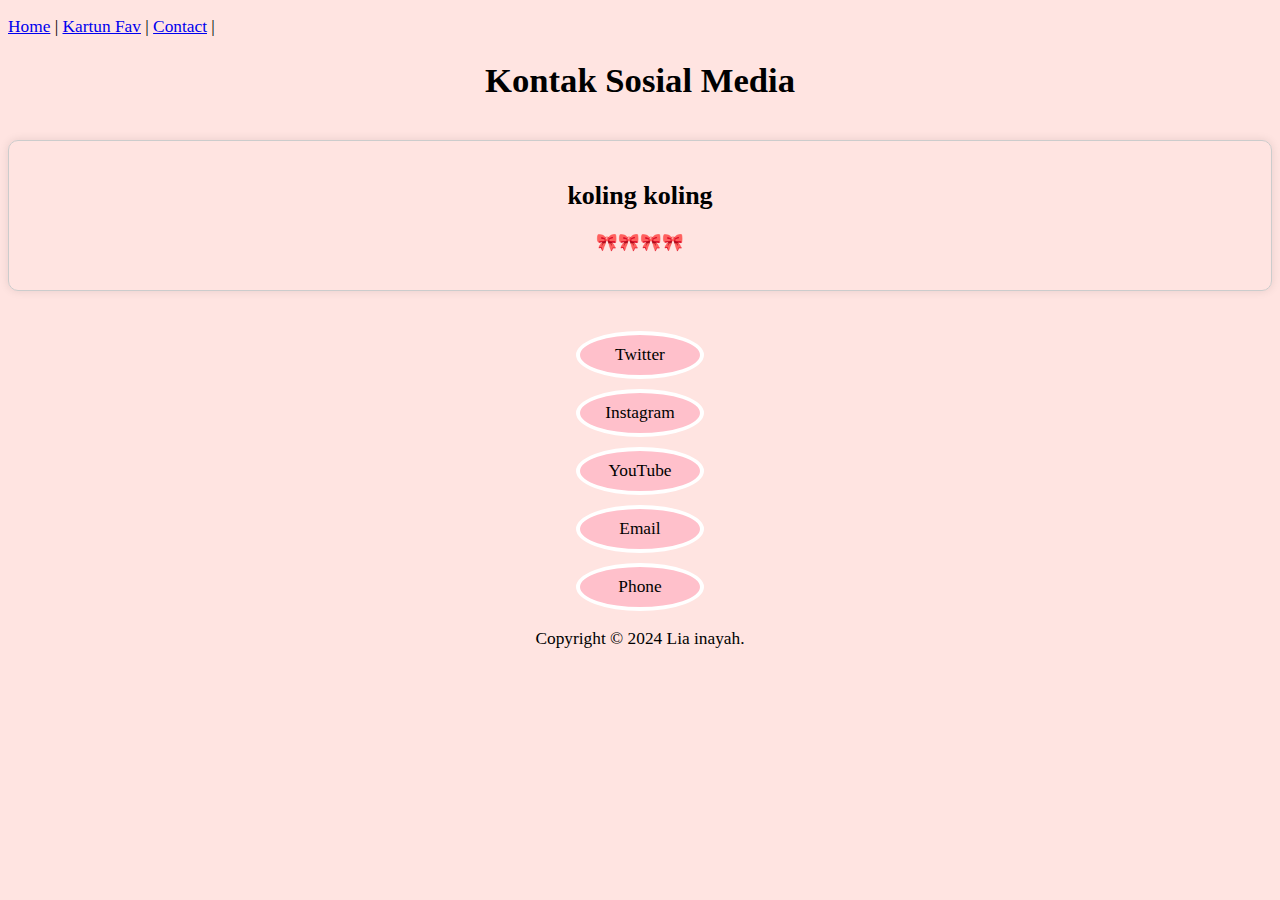
==== contact.html @ bc4cdffa "Add files via upload" ====
<!DOCTYPE  html> 
<html> 
<head> 
<p  class= "teks-center">
        <a href="index.html">Home</a> |
        <a href="kartun.html">Kartun Fav</a> |
        <a href="contact.html">Contact</a> |
 </p>
<center>
    <title>Kontak Media  Sosial </title> <meta charset="UTF-8"> <meta name="viewport" content="width=device-width, initial-scale=1.1"> <link rel="stylesheet" href="style.css"> <!-- tautan ke berkas CSS --> </head> <body> <h1>Kontak Sosial Media</h1>
    </center>
    <center>
    <div class="container">
        <h2>koling koling</h2> 
        <p>🎀🎀🎀🎀</p>
        </center>
        <ul>
          <center>
            <li>
                <a href="https://x.com/matchaanyaw11?s=09" target="_blank">
                    <div class="twiter"></i>Twitter</div>
                </a>
            </li>
            <li>
    
                <a href="https://www.instagram.com/nayyslyaa?igsh=MTE0ZHNxODVwenYydQ==" target="_blank">
                    <div class="ig"></i> Instagram</div>
                </a>
            </li>
            <li>
                <a href="https://youtube.com/@noyazzz872?si=k9XHqIXjHFN-yM5B" target="_blank">
                    <div class="yt"></i> YouTube</div>
                </a>
            </li>
            <li>
                <a href="liainayah186@gmail.com" target="_blank">
                    <div class="email"></i> Email</div>
                </a>
            </li>
            <li>
                <a href="https://wa.me/qr/OSBZ56CS2RQ5P1" target="_blank">
                    <div class="hp"></i> Phone</div>
                </a>
                </center>
            </li>
        </ul>
    </div>
    
    <footer style="text-align: center;">
        <p>Copyright &copy; 2024 Lia inayah.</p>
    </footer>
</body>
</html>
---- style.css ----
body{
  background-image: url('bc.jpeg');
  background-color: #FFE4E1;
	font-family: Times New Roman
;
	font-size: 13pt;

 }
	.kotak{
		width: 100%;
		padding: 0px;
		border: none;
	}
	
	.kiri{
		width: 100%;
	}
 
	.kanan{
		width: 100%;
		padding: 10;
	}
}
 (max-width: 768px) {
	.kotak{
		width: 100%;
		padding: 0px;
		border: none;
	}
	
	.kiri{
		width: 100%;
	}
 
	.kanan{
		width: 100%;
		padding: 10;
	}
}

.round {
  width: 320px;
  height: 240px;
  border: 3px solid #DDA0DD;
  background: #E6E6FA;
  border-radius: 20%;
  margin: auto;
  padding: 15px 10px;
}
.tentang{
  width: 320px;
  height: 290px;
  border: 3px solid #FFC0CB;
  background: #E6E6FA;
  border-radius: 20%;
  margin: auto;
  padding: 15px 10px;
  
  <marquee behavior="scroll" direction="up"
  
}
.foto{
  width: 300px;
  height: 400px;
  border: 3px solid #B0E0E6;
  background: pink;
  border-radius: 20%;
  margin: auto;
  padding: 15px 10px;
}
#contact-form {
    width: 500px;
    margin: 0 auto;
    padding: 20px;
    border: 4px solid #FFC0CB;
}

#contact-form label,
#contact-form input,
#contact-form textarea {
    width: 100%;
    margin-top: 20px;
}

#contact-form button {
    display: block;
    width: 100px;
    margin: 20px auto;
    padding: 10px;
    background-color: #FFC0CB;
    color: #000;
    border: none;
}
.social-media-icon {
    padding: 10px;
    background-image:url('icon.jpeg');
    color: pink;
    border-radius: 5px;
}

a.social-media-icon:hover{
    background: #fff!important;
    color: #222!important;
}
body {
  background-image: url('bc.jpeg');
  background-color: #FFE4E1;
	font-family: Times New Roman
}

.container {
  
  maxmax-width: 800px;
  margin: 40px auto;
  padding: 20px;
  border: 1px solid #ccc;
  border-radius: 10px;
  box-shadow: 0 0 10px rgba(0, 0, 0, 0.1);
}

h1, h2 {
  color: black;
}

h2 {
  margin-top: 20px;
}

ul {
  list-style: none;
  margin: 0;
  padding: 0;
}

li {
  margin-bottom: 10px;
}

li a {
  color: black;
  text-decoration: none;
}

li a:hover {
  color: ;
}

.fa {
  font-size: 24px;
  margin-right: 10px;
}
.twiter{
  width: 100px;
  height: 20px;
  border: 4px solid white;
  padding: 10px;
  border-radius: 50%;
  background-color: pink
}
.ig{
  width: 100px;
  height: 20px;
  border: 4px solid white;
  padding: 10px;
  border-radius: 50%;
  background-color: pink
}
.yt{
  width: 100px;
  height: 20px;
  border: 4px solid white;
  padding: 10px;
  border-radius: 50%;
  background-color: pink
}
.email{
  width: 100px;
  height: 20px;
  border: 4px solid white;
  padding: 10px;
  border-radius: 50%;
  background-color: pink
}
.hp{
  width: 100px;
  height: 20px;
  border: 4px solid white;
  padding: 10px;
  border-radius: 50%;
  background-color: pink
}
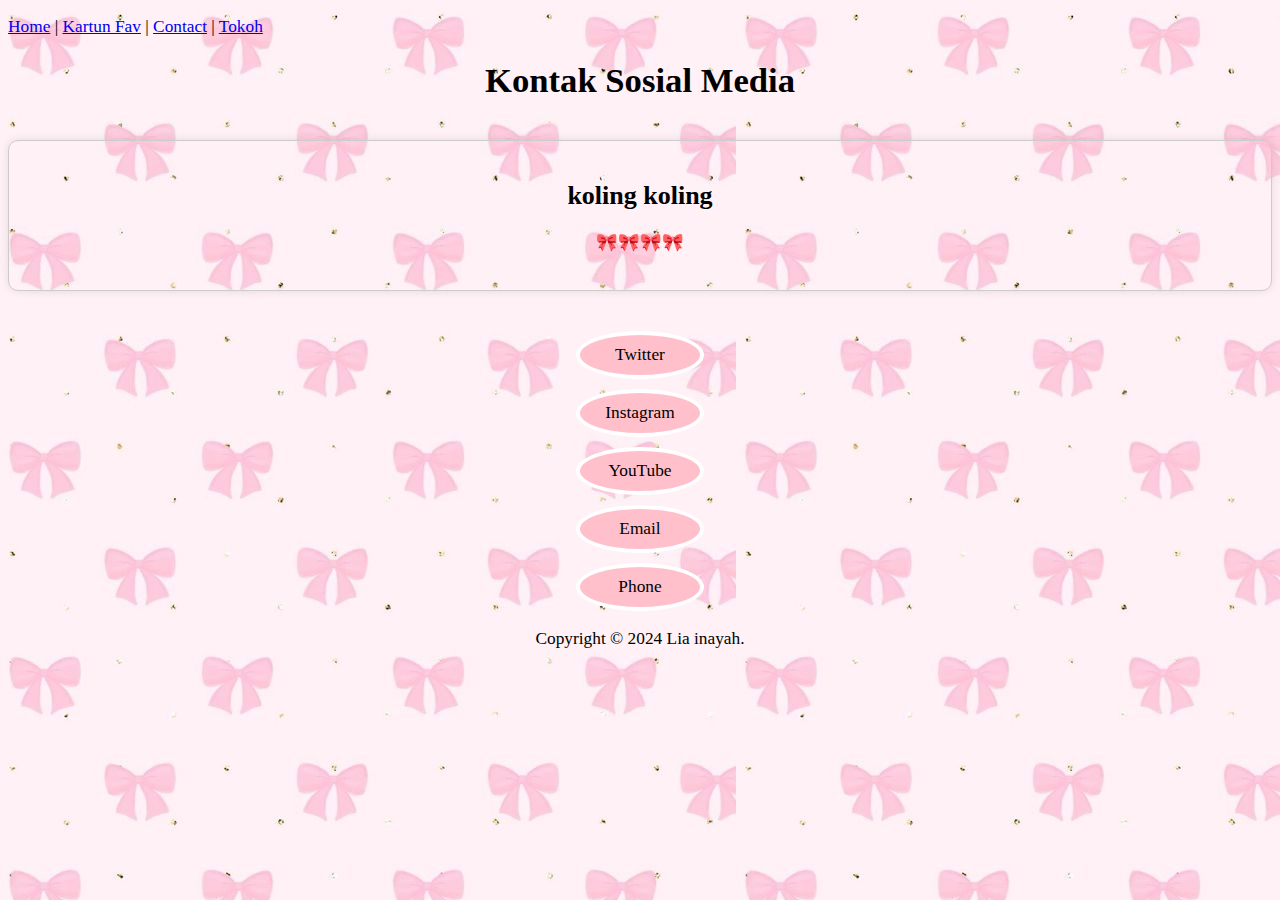
==== commit 9ee0012f: "Add files via upload" ====
--- a/contact.html
+++ b/contact.html
@@ -5,6 +5,7 @@
         <a href="index.html">Home</a> |
         <a href="kartun.html">Kartun Fav</a> |
         <a href="contact.html">Contact</a> |
+        <a href="tokoh panutann.html">Tokoh</a>
  </p>
 <center>
     <title>Kontak Media  Sosial </title> <meta charset="UTF-8"> <meta name="viewport" content="width=device-width, initial-scale=1.1"> <link rel="stylesheet" href="style.css"> <!-- tautan ke berkas CSS --> </head> <body> <h1>Kontak Sosial Media</h1>
